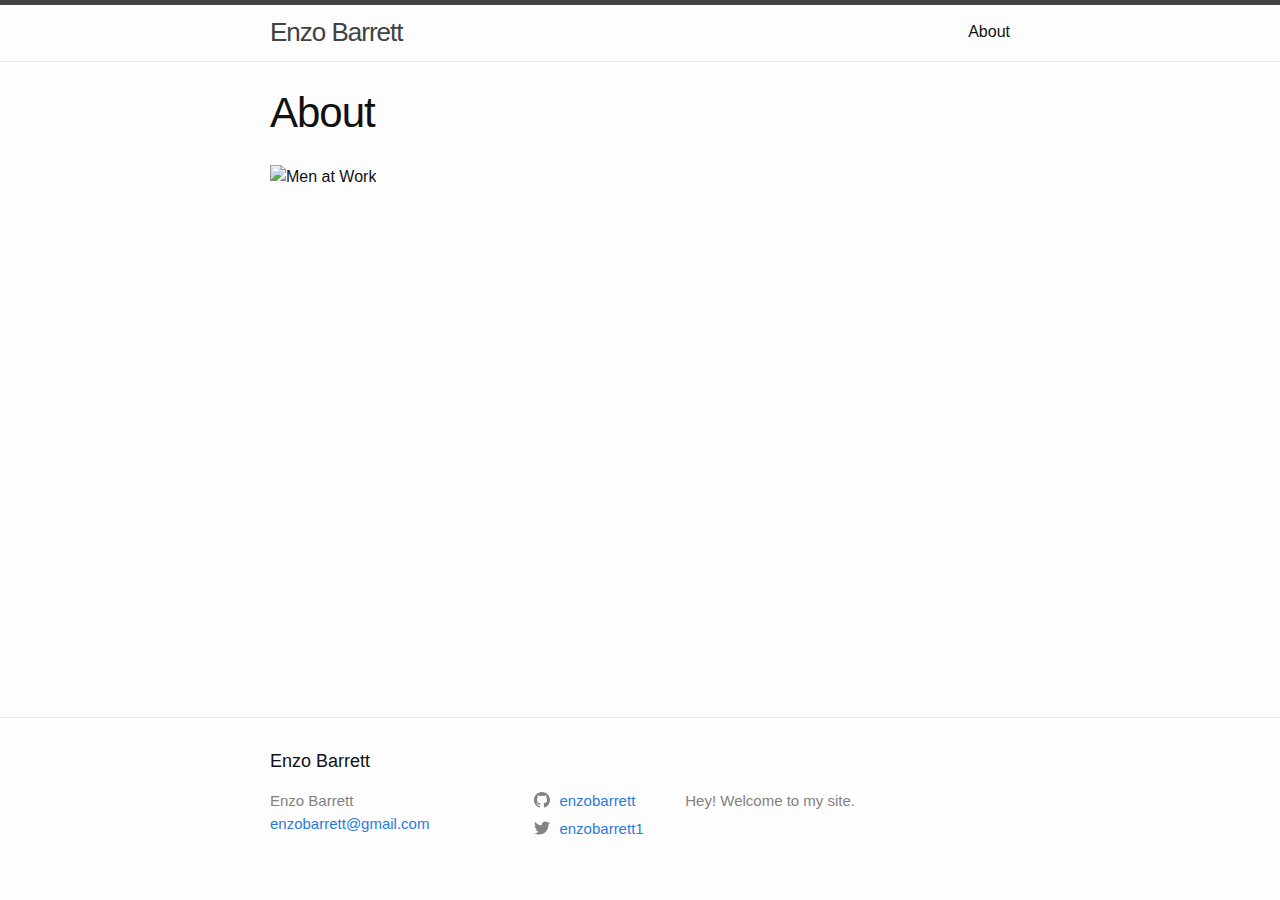
==== about/index.html @ 192c8393 "Add everything" ====
<!DOCTYPE html>
<html lang="en"><head>
    <meta charset="utf-8">
    <meta http-equiv="X-UA-Compatible" content="IE=edge">
    <meta name="viewport" content="width=device-width, initial-scale=1"><!-- Begin Jekyll SEO tag v2.6.0 -->
<title>About | Enzo Barrett</title>
<meta name="generator" content="Jekyll v3.8.5" />
<meta property="og:title" content="About" />
<meta property="og:locale" content="en_US" />
<meta name="description" content="Hey! Welcome to my site." />
<meta property="og:description" content="Hey! Welcome to my site." />
<link rel="canonical" href="http://localhost:4000/about/" />
<meta property="og:url" content="http://localhost:4000/about/" />
<meta property="og:site_name" content="Enzo Barrett" />
<script type="application/ld+json">
{"headline":"About","description":"Hey! Welcome to my site.","@type":"WebSite","name":"Enzo Barrett","url":"http://localhost:4000/about/","@context":"https://schema.org"}</script>
<!-- End Jekyll SEO tag -->
<link rel="stylesheet" href="/assets/main.css"><link type="application/atom+xml" rel="alternate" href="http://localhost:4000/feed.xml" title="Enzo Barrett" /><link rel="stylesheet" href="/assets/css/rainbow.min.css">
    <script src="/assets/js/highlight.min.js"></script>
    <script>hljs.initHighlightingOnLoad();</script>
</head>
<body><header class="site-header" role="banner">

  <div class="wrapper"><a class="site-title" rel="author" href="/">Enzo Barrett</a><nav class="site-nav">
        <input type="checkbox" id="nav-trigger" class="nav-trigger" />
        <label for="nav-trigger">
          <span class="menu-icon">
            <svg viewBox="0 0 18 15" width="18px" height="15px">
              <path d="M18,1.484c0,0.82-0.665,1.484-1.484,1.484H1.484C0.665,2.969,0,2.304,0,1.484l0,0C0,0.665,0.665,0,1.484,0 h15.032C17.335,0,18,0.665,18,1.484L18,1.484z M18,7.516C18,8.335,17.335,9,16.516,9H1.484C0.665,9,0,8.335,0,7.516l0,0 c0-0.82,0.665-1.484,1.484-1.484h15.032C17.335,6.031,18,6.696,18,7.516L18,7.516z M18,13.516C18,14.335,17.335,15,16.516,15H1.484 C0.665,15,0,14.335,0,13.516l0,0c0-0.82,0.665-1.483,1.484-1.483h15.032C17.335,12.031,18,12.695,18,13.516L18,13.516z"/>
            </svg>
          </span>
        </label>

        <div class="trigger"><a class="page-link" href="/about/">About</a></div>
      </nav></div>
</header>
<main class="page-content" aria-label="Content">
      <div class="wrapper">
        <article class="post">

  <header class="post-header">
    <h1 class="post-title">About</h1>
  </header>

  <div class="post-content">
    <p><img src="https://www.safetysupplywarehouse.com/v/vspfiles/photos/10734-2.jpg" alt="Men at Work" /></p>

  </div>

</article>

      </div>
    </main><footer class="site-footer h-card">
  <data class="u-url" href="/"></data>

  <div class="wrapper">

    <h2 class="footer-heading">Enzo Barrett</h2>

    <div class="footer-col-wrapper">
      <div class="footer-col footer-col-1">
        <ul class="contact-list">
          <li class="p-name">Enzo Barrett</li><li><a class="u-email" href="mailto:enzobarrett@gmail.com">enzobarrett@gmail.com</a></li></ul>
      </div>

      <div class="footer-col footer-col-2"><ul class="social-media-list"><li><a href="https://github.com/enzobarrett"><svg class="svg-icon"><use xlink:href="/assets/minima-social-icons.svg#github"></use></svg> <span class="username">enzobarrett</span></a></li><li><a href="https://www.twitter.com/enzobarrett1"><svg class="svg-icon"><use xlink:href="/assets/minima-social-icons.svg#twitter"></use></svg> <span class="username">enzobarrett1</span></a></li></ul>
</div>

      <div class="footer-col footer-col-3">
        <p>Hey! Welcome to my site.</p>
      </div>
    </div>

  </div>

</footer>
</body>

</html>
---- assets/main.css ----
@import url(override.css);
/**
 * Reset some basic elements
 */
body, h1, h2, h3, h4, h5, h6,
p, blockquote, pre, hr,
dl, dd, ol, ul, figure {
  margin: 0;
  padding: 0; }

/**
 * Basic styling
 */
body {
  font: 400 16px/1.5 -apple-system, BlinkMacSystemFont, "Segoe UI", Roboto, Helvetica, Arial, sans-serif, "Apple Color Emoji", "Segoe UI Emoji", "Segoe UI Symbol";
  color: #111;
  background-color: #fdfdfd;
  -webkit-text-size-adjust: 100%;
  -webkit-font-feature-settings: "kern" 1;
  -moz-font-feature-settings: "kern" 1;
  -o-font-feature-settings: "kern" 1;
  font-feature-settings: "kern" 1;
  font-kerning: normal;
  display: flex;
  min-height: 100vh;
  flex-direction: column; }

/**
 * Set `margin-bottom` to maintain vertical rhythm
 */
h1, h2, h3, h4, h5, h6,
p, blockquote, pre,
ul, ol, dl, figure,
.highlight {
  margin-bottom: 15px; }

/**
 * `main` element
 */
main {
  display: block;
  /* Default value of `display` of `main` element is 'inline' in IE 11. */ }

/**
 * Images
 */
img {
  max-width: 100%;
  vertical-align: middle; }

/**
 * Figures
 */
figure > img {
  display: block; }

figcaption {
  font-size: 14px; }

/**
 * Lists
 */
ul, ol {
  margin-left: 30px; }

li > ul,
li > ol {
  margin-bottom: 0; }

/**
 * Headings
 */
h1, h2, h3, h4, h5, h6 {
  font-weight: 400; }

/**
 * Links
 */
a {
  color: #2a7ae2;
  text-decoration: none; }
  a:visited {
    color: #1756a9; }
  a:hover {
    color: #111;
    text-decoration: underline; }
  .social-media-list a:hover {
    text-decoration: none; }
    .social-media-list a:hover .username {
      text-decoration: underline; }

/**
 * Blockquotes
 */
blockquote {
  color: #828282;
  border-left: 4px solid #e8e8e8;
  padding-left: 15px;
  font-size: 18px;
  letter-spacing: -1px;
  font-style: italic; }
  blockquote > :last-child {
    margin-bottom: 0; }

/**
 * Code formatting
 */
pre,
code {
  font-size: 15px;
  border: 1px solid #e8e8e8;
  border-radius: 3px;
  background-color: #eef; }

code {
  padding: 1px 5px; }

pre {
  padding: 8px 12px;
  overflow-x: auto; }
  pre > code {
    border: 0;
    padding-right: 0;
    padding-left: 0; }

/**
 * Wrapper
 */
.wrapper {
  max-width: -webkit-calc(800px - (30px * 2));
  max-width: calc(800px - (30px * 2));
  margin-right: auto;
  margin-left: auto;
  padding-right: 30px;
  padding-left: 30px; }
  @media screen and (max-width: 800px) {
    .wrapper {
      max-width: -webkit-calc(800px - (30px));
      max-width: calc(800px - (30px));
      padding-right: 15px;
      padding-left: 15px; } }

/**
 * Clearfix
 */
.wrapper:after, .footer-col-wrapper:after {
  content: "";
  display: table;
  clear: both; }

/**
 * Icons
 */
.svg-icon {
  width: 16px;
  height: 16px;
  display: inline-block;
  fill: #828282;
  padding-right: 5px;
  vertical-align: text-top; }

.social-media-list li + li {
  padding-top: 5px; }

/**
 * Tables
 */
table {
  margin-bottom: 30px;
  width: 100%;
  text-align: left;
  color: #3f3f3f;
  border-collapse: collapse;
  border: 1px solid #e8e8e8; }
  table tr:nth-child(even) {
    background-color: #f7f7f7; }
  table th, table td {
    padding: 10px 15px; }
  table th {
    background-color: #f0f0f0;
    border: 1px solid #dedede;
    border-bottom-color: #c9c9c9; }
  table td {
    border: 1px solid #e8e8e8; }

/**
 * Site header
 */
.site-header {
  border-top: 5px solid #424242;
  border-bottom: 1px solid #e8e8e8;
  min-height: 55.95px;
  position: relative; }

.site-title {
  font-size: 26px;
  font-weight: 300;
  line-height: 54px;
  letter-spacing: -1px;
  margin-bottom: 0;
  float: left; }
  .site-title, .site-title:visited {
    color: #424242; }

.site-nav {
  float: right;
  line-height: 54px; }
  .site-nav .nav-trigger {
    display: none; }
  .site-nav .menu-icon {
    display: none; }
  .site-nav .page-link {
    color: #111;
    line-height: 1.5; }
    .site-nav .page-link:not(:last-child) {
      margin-right: 20px; }
  @media screen and (max-width: 600px) {
    .site-nav {
      position: absolute;
      top: 9px;
      right: 15px;
      background-color: #fdfdfd;
      border: 1px solid #e8e8e8;
      border-radius: 5px;
      text-align: right; }
      .site-nav label[for="nav-trigger"] {
        display: block;
        float: right;
        width: 36px;
        height: 36px;
        z-index: 2;
        cursor: pointer; }
      .site-nav .menu-icon {
        display: block;
        float: right;
        width: 36px;
        height: 26px;
        line-height: 0;
        padding-top: 10px;
        text-align: center; }
        .site-nav .menu-icon > svg {
          fill: #424242; }
      .site-nav input ~ .trigger {
        clear: both;
        display: none; }
      .site-nav input:checked ~ .trigger {
        display: block;
        padding-bottom: 5px; }
      .site-nav .page-link {
        display: block;
        padding: 5px 10px;
        margin-left: 20px; }
        .site-nav .page-link:not(:last-child) {
          margin-right: 0; } }

/**
 * Site footer
 */
.site-footer {
  border-top: 1px solid #e8e8e8;
  padding: 30px 0; }

.footer-heading {
  font-size: 18px;
  margin-bottom: 15px; }

.contact-list,
.social-media-list {
  list-style: none;
  margin-left: 0; }

.footer-col-wrapper {
  font-size: 15px;
  color: #828282;
  margin-left: -15px; }

.footer-col {
  float: left;
  margin-bottom: 15px;
  padding-left: 15px; }

.footer-col-1 {
  width: -webkit-calc(35% - (30px / 2));
  width: calc(35% - (30px / 2)); }

.footer-col-2 {
  width: -webkit-calc(20% - (30px / 2));
  width: calc(20% - (30px / 2)); }

.footer-col-3 {
  width: -webkit-calc(45% - (30px / 2));
  width: calc(45% - (30px / 2)); }

@media screen and (max-width: 800px) {
  .footer-col-1,
  .footer-col-2 {
    width: -webkit-calc(50% - (30px / 2));
    width: calc(50% - (30px / 2)); }

  .footer-col-3 {
    width: -webkit-calc(100% - (30px / 2));
    width: calc(100% - (30px / 2)); } }
@media screen and (max-width: 600px) {
  .footer-col {
    float: none;
    width: -webkit-calc(100% - (30px / 2));
    width: calc(100% - (30px / 2)); } }
/**
 * Page content
 */
.page-content {
  padding: 30px 0;
  flex: 1; }

.page-heading {
  font-size: 32px; }

.post-list-heading {
  font-size: 28px; }

.post-list {
  margin-left: 0;
  list-style: none; }
  .post-list > li {
    margin-bottom: 30px; }

.post-meta {
  font-size: 14px;
  color: #828282; }

.post-link {
  display: block;
  font-size: 24px; }

/**
 * Posts
 */
.post-header {
  margin-bottom: 30px; }

.post-title {
  font-size: 42px;
  letter-spacing: -1px;
  line-height: 1; }
  @media screen and (max-width: 800px) {
    .post-title {
      font-size: 36px; } }

.post-content {
  margin-bottom: 30px; }
  .post-content h2 {
    font-size: 32px; }
    @media screen and (max-width: 800px) {
      .post-content h2 {
        font-size: 28px; } }
  .post-content h3 {
    font-size: 26px; }
    @media screen and (max-width: 800px) {
      .post-content h3 {
        font-size: 22px; } }
  .post-content h4 {
    font-size: 20px; }
    @media screen and (max-width: 800px) {
      .post-content h4 {
        font-size: 18px; } }

/**
 * Syntax highlighting styles
 */
.highlight {
  background: #fff; }
  .highlighter-rouge .highlight {
    background: #eef; }
  .highlight .c {
    color: #998;
    font-style: italic; }
  .highlight .err {
    color: #a61717;
    background-color: #e3d2d2; }
  .highlight .k {
    font-weight: bold; }
  .highlight .o {
    font-weight: bold; }
  .highlight .cm {
    color: #998;
    font-style: italic; }
  .highlight .cp {
    color: #999;
    font-weight: bold; }
  .highlight .c1 {
    color: #998;
    font-style: italic; }
  .highlight .cs {
    color: #999;
    font-weight: bold;
    font-style: italic; }
  .highlight .gd {
    color: #000;
    background-color: #fdd; }
  .highlight .gd .x {
    color: #000;
    background-color: #faa; }
  .highlight .ge {
    font-style: italic; }
  .highlight .gr {
    color: #a00; }
  .highlight .gh {
    color: #999; }
  .highlight .gi {
    color: #000;
    background-color: #dfd; }
  .highlight .gi .x {
    color: #000;
    background-color: #afa; }
  .highlight .go {
    color: #888; }
  .highlight .gp {
    color: #555; }
  .highlight .gs {
    font-weight: bold; }
  .highlight .gu {
    color: #aaa; }
  .highlight .gt {
    color: #a00; }
  .highlight .kc {
    font-weight: bold; }
  .highlight .kd {
    font-weight: bold; }
  .highlight .kp {
    font-weight: bold; }
  .highlight .kr {
    font-weight: bold; }
  .highlight .kt {
    color: #458;
    font-weight: bold; }
  .highlight .m {
    color: #099; }
  .highlight .s {
    color: #d14; }
  .highlight .na {
    color: #008080; }
  .highlight .nb {
    color: #0086B3; }
  .highlight .nc {
    color: #458;
    font-weight: bold; }
  .highlight .no {
    color: #008080; }
  .highlight .ni {
    color: #800080; }
  .highlight .ne {
    color: #900;
    font-weight: bold; }
  .highlight .nf {
    color: #900;
    font-weight: bold; }
  .highlight .nn {
    color: #555; }
  .highlight .nt {
    color: #000080; }
  .highlight .nv {
    color: #008080; }
  .highlight .ow {
    font-weight: bold; }
  .highlight .w {
    color: #bbb; }
  .highlight .mf {
    color: #099; }
  .highlight .mh {
    color: #099; }
  .highlight .mi {
    color: #099; }
  .highlight .mo {
    color: #099; }
  .highlight .sb {
    color: #d14; }
  .highlight .sc {
    color: #d14; }
  .highlight .sd {
    color: #d14; }
  .highlight .s2 {
    color: #d14; }
  .highlight .se {
    color: #d14; }
  .highlight .sh {
    color: #d14; }
  .highlight .si {
    color: #d14; }
  .highlight .sx {
    color: #d14; }
  .highlight .sr {
    color: #009926; }
  .highlight .s1 {
    color: #d14; }
  .highlight .ss {
    color: #990073; }
  .highlight .bp {
    color: #999; }
  .highlight .vc {
    color: #008080; }
  .highlight .vg {
    color: #008080; }
  .highlight .vi {
    color: #008080; }
  .highlight .il {
    color: #099; }
---- assets/css/rainbow.min.css ----
/*

Style with support for rainbow parens

*/

.hljs {
  display: block;
  overflow-x: auto;
  padding: 0.5em;
  background: #474949;
  color: #d1d9e1;
}


.hljs-comment,
.hljs-quote {
  color: #969896;
  font-style: italic;
}

.hljs-keyword,
.hljs-selector-tag,
.hljs-literal,
.hljs-type,
.hljs-addition {
  color: #cc99cc;
}

.hljs-number,
.hljs-selector-attr,
.hljs-selector-pseudo {
  color: #f99157;
}

.hljs-string,
.hljs-doctag,
.hljs-regexp {
  color: #8abeb7;
}

.hljs-title,
.hljs-name,
.hljs-section,
.hljs-built_in {
  color: #b5bd68;
}

.hljs-variable,
.hljs-template-variable,
.hljs-selector-id,
.hljs-class .hljs-title {
   color: #ffcc66;
}

.hljs-section,
.hljs-name,
.hljs-strong {
  font-weight: bold;
}

.hljs-symbol,
.hljs-bullet,
.hljs-subst,
.hljs-meta,
.hljs-link {
  color: #f99157;
}

.hljs-deletion {
  color: #dc322f;
}

.hljs-formula {
  background: #eee8d5;
}

.hljs-attr,
.hljs-attribute {
  color: #81a2be;
}

.hljs-emphasis {
  font-style: italic;
}
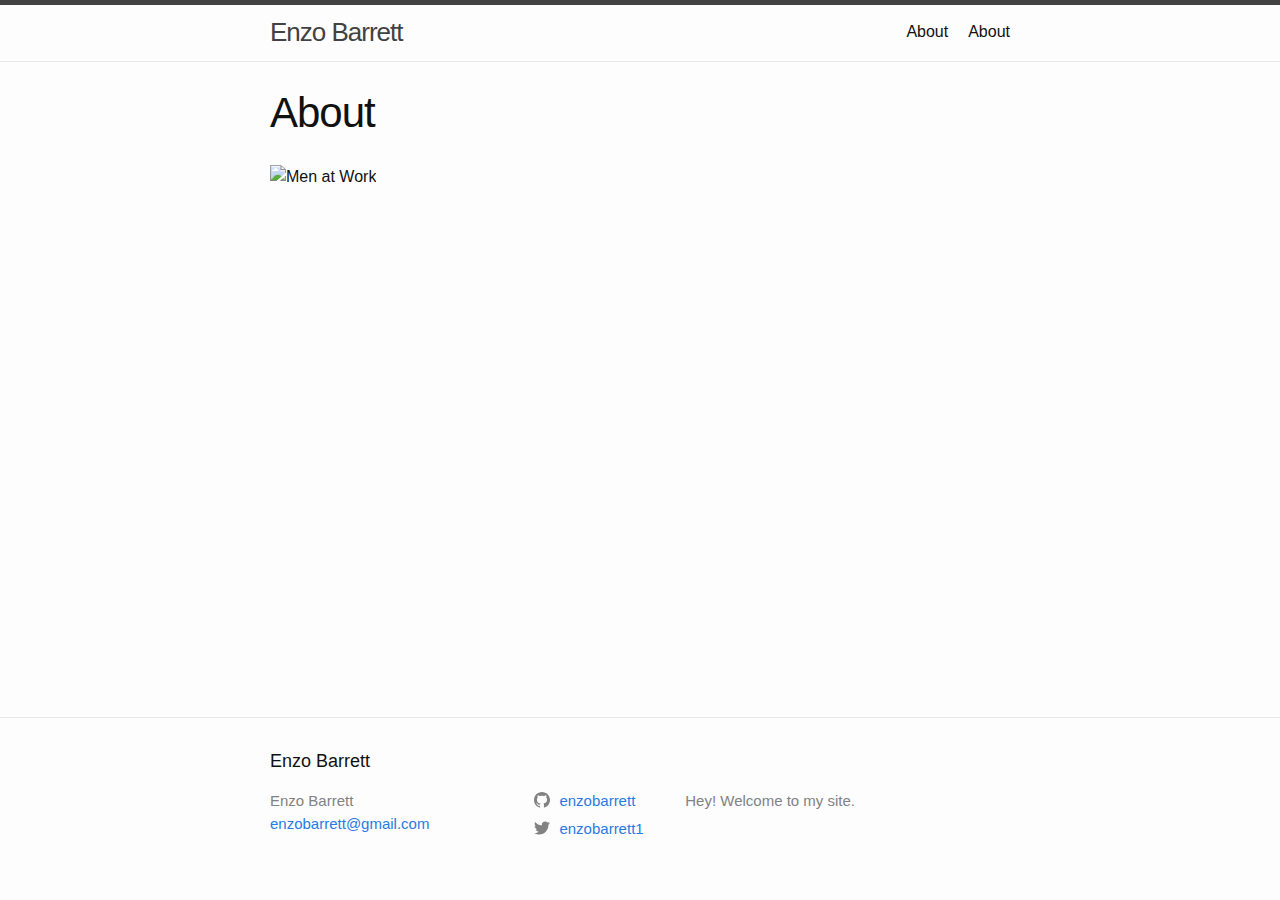
==== commit 27f9628c: "add website changes" ====
--- a/about/index.html
+++ b/about/index.html
@@ -1,21 +1,23 @@
 <!DOCTYPE html>
 <html lang="en"><head>
+    <!-- _includes/base.html -->
+    
     <meta charset="utf-8">
     <meta http-equiv="X-UA-Compatible" content="IE=edge">
-    <meta name="viewport" content="width=device-width, initial-scale=1"><!-- Begin Jekyll SEO tag v2.6.0 -->
+    <meta name="viewport" content="width=device-width, initial-scale=1"><!-- Begin Jekyll SEO tag v2.6.1 -->
 <title>About | Enzo Barrett</title>
-<meta name="generator" content="Jekyll v3.8.5" />
+<meta name="generator" content="Jekyll v4.0.0" />
 <meta property="og:title" content="About" />
 <meta property="og:locale" content="en_US" />
 <meta name="description" content="Hey! Welcome to my site." />
 <meta property="og:description" content="Hey! Welcome to my site." />
-<link rel="canonical" href="http://localhost:4000/about/" />
-<meta property="og:url" content="http://localhost:4000/about/" />
+<link rel="canonical" href="/about/" />
+<meta property="og:url" content="/about/" />
 <meta property="og:site_name" content="Enzo Barrett" />
 <script type="application/ld+json">
-{"headline":"About","description":"Hey! Welcome to my site.","@type":"WebSite","name":"Enzo Barrett","url":"http://localhost:4000/about/","@context":"https://schema.org"}</script>
+{"headline":"About","description":"Hey! Welcome to my site.","@type":"WebSite","name":"Enzo Barrett","url":"/about/","@context":"https://schema.org"}</script>
 <!-- End Jekyll SEO tag -->
-<link rel="stylesheet" href="/assets/main.css"><link type="application/atom+xml" rel="alternate" href="http://localhost:4000/feed.xml" title="Enzo Barrett" /><link rel="stylesheet" href="/assets/css/rainbow.min.css">
+<link rel="stylesheet" href="/assets/main.css"><link type="application/atom+xml" rel="alternate" href="/feed.xml" title="Enzo Barrett" /><link rel="stylesheet" href= "/assets/css/rainbow.min.css">
     <script src="/assets/js/highlight.min.js"></script>
     <script>hljs.initHighlightingOnLoad();</script>
 </head>
@@ -31,7 +33,7 @@
           </span>
         </label>
 
-        <div class="trigger"><a class="page-link" href="/about/">About</a></div>
+        <div class="trigger"><a class="page-link" href="/about/">About</a><a class="page-link" href="/about/">About</a></div>
       </nav></div>
 </header>
 <main class="page-content" aria-label="Content">
--- a/assets/main.css
+++ b/assets/main.css
@@ -1,506 +1,286 @@
 @import url(override.css);
-/**
- * Reset some basic elements
- */
-body, h1, h2, h3, h4, h5, h6,
-p, blockquote, pre, hr,
-dl, dd, ol, ul, figure {
-  margin: 0;
-  padding: 0; }
-
-/**
- * Basic styling
- */
-body {
-  font: 400 16px/1.5 -apple-system, BlinkMacSystemFont, "Segoe UI", Roboto, Helvetica, Arial, sans-serif, "Apple Color Emoji", "Segoe UI Emoji", "Segoe UI Symbol";
-  color: #111;
-  background-color: #fdfdfd;
-  -webkit-text-size-adjust: 100%;
-  -webkit-font-feature-settings: "kern" 1;
-  -moz-font-feature-settings: "kern" 1;
-  -o-font-feature-settings: "kern" 1;
-  font-feature-settings: "kern" 1;
-  font-kerning: normal;
-  display: flex;
-  min-height: 100vh;
-  flex-direction: column; }
-
-/**
- * Set `margin-bottom` to maintain vertical rhythm
- */
-h1, h2, h3, h4, h5, h6,
-p, blockquote, pre,
-ul, ol, dl, figure,
-.highlight {
-  margin-bottom: 15px; }
-
-/**
- * `main` element
- */
-main {
-  display: block;
-  /* Default value of `display` of `main` element is 'inline' in IE 11. */ }
-
-/**
- * Images
- */
-img {
-  max-width: 100%;
-  vertical-align: middle; }
-
-/**
- * Figures
- */
-figure > img {
-  display: block; }
-
-figcaption {
-  font-size: 14px; }
-
-/**
- * Lists
- */
-ul, ol {
-  margin-left: 30px; }
-
-li > ul,
-li > ol {
-  margin-bottom: 0; }
-
-/**
- * Headings
- */
-h1, h2, h3, h4, h5, h6 {
-  font-weight: 400; }
-
-/**
- * Links
- */
-a {
-  color: #2a7ae2;
-  text-decoration: none; }
-  a:visited {
-    color: #1756a9; }
-  a:hover {
-    color: #111;
-    text-decoration: underline; }
-  .social-media-list a:hover {
-    text-decoration: none; }
-    .social-media-list a:hover .username {
-      text-decoration: underline; }
-
-/**
- * Blockquotes
- */
-blockquote {
-  color: #828282;
-  border-left: 4px solid #e8e8e8;
-  padding-left: 15px;
-  font-size: 18px;
-  letter-spacing: -1px;
-  font-style: italic; }
-  blockquote > :last-child {
-    margin-bottom: 0; }
-
-/**
- * Code formatting
- */
-pre,
-code {
-  font-size: 15px;
-  border: 1px solid #e8e8e8;
-  border-radius: 3px;
-  background-color: #eef; }
-
-code {
-  padding: 1px 5px; }
-
-pre {
-  padding: 8px 12px;
-  overflow-x: auto; }
-  pre > code {
-    border: 0;
-    padding-right: 0;
-    padding-left: 0; }
-
-/**
- * Wrapper
- */
-.wrapper {
-  max-width: -webkit-calc(800px - (30px * 2));
-  max-width: calc(800px - (30px * 2));
-  margin-right: auto;
-  margin-left: auto;
-  padding-right: 30px;
-  padding-left: 30px; }
-  @media screen and (max-width: 800px) {
-    .wrapper {
-      max-width: -webkit-calc(800px - (30px));
-      max-width: calc(800px - (30px));
-      padding-right: 15px;
-      padding-left: 15px; } }
-
-/**
- * Clearfix
- */
-.wrapper:after, .footer-col-wrapper:after {
-  content: "";
-  display: table;
-  clear: both; }
-
-/**
- * Icons
- */
-.svg-icon {
-  width: 16px;
-  height: 16px;
-  display: inline-block;
-  fill: #828282;
-  padding-right: 5px;
-  vertical-align: text-top; }
-
-.social-media-list li + li {
-  padding-top: 5px; }
-
-/**
- * Tables
- */
-table {
-  margin-bottom: 30px;
-  width: 100%;
-  text-align: left;
-  color: #3f3f3f;
-  border-collapse: collapse;
-  border: 1px solid #e8e8e8; }
-  table tr:nth-child(even) {
-    background-color: #f7f7f7; }
-  table th, table td {
-    padding: 10px 15px; }
-  table th {
-    background-color: #f0f0f0;
-    border: 1px solid #dedede;
-    border-bottom-color: #c9c9c9; }
-  table td {
-    border: 1px solid #e8e8e8; }
-
-/**
- * Site header
- */
-.site-header {
-  border-top: 5px solid #424242;
-  border-bottom: 1px solid #e8e8e8;
-  min-height: 55.95px;
-  position: relative; }
-
-.site-title {
-  font-size: 26px;
-  font-weight: 300;
-  line-height: 54px;
-  letter-spacing: -1px;
-  margin-bottom: 0;
-  float: left; }
-  .site-title, .site-title:visited {
-    color: #424242; }
-
-.site-nav {
-  float: right;
-  line-height: 54px; }
-  .site-nav .nav-trigger {
-    display: none; }
-  .site-nav .menu-icon {
-    display: none; }
-  .site-nav .page-link {
-    color: #111;
-    line-height: 1.5; }
-    .site-nav .page-link:not(:last-child) {
-      margin-right: 20px; }
-  @media screen and (max-width: 600px) {
-    .site-nav {
-      position: absolute;
-      top: 9px;
-      right: 15px;
-      background-color: #fdfdfd;
-      border: 1px solid #e8e8e8;
-      border-radius: 5px;
-      text-align: right; }
-      .site-nav label[for="nav-trigger"] {
-        display: block;
-        float: right;
-        width: 36px;
-        height: 36px;
-        z-index: 2;
-        cursor: pointer; }
-      .site-nav .menu-icon {
-        display: block;
-        float: right;
-        width: 36px;
-        height: 26px;
-        line-height: 0;
-        padding-top: 10px;
-        text-align: center; }
-        .site-nav .menu-icon > svg {
-          fill: #424242; }
-      .site-nav input ~ .trigger {
-        clear: both;
-        display: none; }
-      .site-nav input:checked ~ .trigger {
-        display: block;
-        padding-bottom: 5px; }
-      .site-nav .page-link {
-        display: block;
-        padding: 5px 10px;
-        margin-left: 20px; }
-        .site-nav .page-link:not(:last-child) {
-          margin-right: 0; } }
-
-/**
- * Site footer
- */
-.site-footer {
-  border-top: 1px solid #e8e8e8;
-  padding: 30px 0; }
-
-.footer-heading {
-  font-size: 18px;
-  margin-bottom: 15px; }
-
-.contact-list,
-.social-media-list {
-  list-style: none;
-  margin-left: 0; }
-
-.footer-col-wrapper {
-  font-size: 15px;
-  color: #828282;
-  margin-left: -15px; }
-
-.footer-col {
-  float: left;
-  margin-bottom: 15px;
-  padding-left: 15px; }
-
-.footer-col-1 {
-  width: -webkit-calc(35% - (30px / 2));
-  width: calc(35% - (30px / 2)); }
-
-.footer-col-2 {
-  width: -webkit-calc(20% - (30px / 2));
-  width: calc(20% - (30px / 2)); }
-
-.footer-col-3 {
-  width: -webkit-calc(45% - (30px / 2));
-  width: calc(45% - (30px / 2)); }
-
-@media screen and (max-width: 800px) {
-  .footer-col-1,
-  .footer-col-2 {
-    width: -webkit-calc(50% - (30px / 2));
-    width: calc(50% - (30px / 2)); }
-
-  .footer-col-3 {
-    width: -webkit-calc(100% - (30px / 2));
-    width: calc(100% - (30px / 2)); } }
-@media screen and (max-width: 600px) {
-  .footer-col {
-    float: none;
-    width: -webkit-calc(100% - (30px / 2));
-    width: calc(100% - (30px / 2)); } }
-/**
- * Page content
- */
-.page-content {
-  padding: 30px 0;
-  flex: 1; }
-
-.page-heading {
-  font-size: 32px; }
-
-.post-list-heading {
-  font-size: 28px; }
-
-.post-list {
-  margin-left: 0;
-  list-style: none; }
-  .post-list > li {
-    margin-bottom: 30px; }
-
-.post-meta {
-  font-size: 14px;
-  color: #828282; }
-
-.post-link {
-  display: block;
-  font-size: 24px; }
-
-/**
- * Posts
- */
-.post-header {
-  margin-bottom: 30px; }
-
-.post-title {
-  font-size: 42px;
-  letter-spacing: -1px;
-  line-height: 1; }
-  @media screen and (max-width: 800px) {
-    .post-title {
-      font-size: 36px; } }
-
-.post-content {
-  margin-bottom: 30px; }
-  .post-content h2 {
-    font-size: 32px; }
-    @media screen and (max-width: 800px) {
-      .post-content h2 {
-        font-size: 28px; } }
-  .post-content h3 {
-    font-size: 26px; }
-    @media screen and (max-width: 800px) {
-      .post-content h3 {
-        font-size: 22px; } }
-  .post-content h4 {
-    font-size: 20px; }
-    @media screen and (max-width: 800px) {
-      .post-content h4 {
-        font-size: 18px; } }
-
-/**
- * Syntax highlighting styles
- */
-.highlight {
-  background: #fff; }
-  .highlighter-rouge .highlight {
-    background: #eef; }
-  .highlight .c {
-    color: #998;
-    font-style: italic; }
-  .highlight .err {
-    color: #a61717;
-    background-color: #e3d2d2; }
-  .highlight .k {
-    font-weight: bold; }
-  .highlight .o {
-    font-weight: bold; }
-  .highlight .cm {
-    color: #998;
-    font-style: italic; }
-  .highlight .cp {
-    color: #999;
-    font-weight: bold; }
-  .highlight .c1 {
-    color: #998;
-    font-style: italic; }
-  .highlight .cs {
-    color: #999;
-    font-weight: bold;
-    font-style: italic; }
-  .highlight .gd {
-    color: #000;
-    background-color: #fdd; }
-  .highlight .gd .x {
-    color: #000;
-    background-color: #faa; }
-  .highlight .ge {
-    font-style: italic; }
-  .highlight .gr {
-    color: #a00; }
-  .highlight .gh {
-    color: #999; }
-  .highlight .gi {
-    color: #000;
-    background-color: #dfd; }
-  .highlight .gi .x {
-    color: #000;
-    background-color: #afa; }
-  .highlight .go {
-    color: #888; }
-  .highlight .gp {
-    color: #555; }
-  .highlight .gs {
-    font-weight: bold; }
-  .highlight .gu {
-    color: #aaa; }
-  .highlight .gt {
-    color: #a00; }
-  .highlight .kc {
-    font-weight: bold; }
-  .highlight .kd {
-    font-weight: bold; }
-  .highlight .kp {
-    font-weight: bold; }
-  .highlight .kr {
-    font-weight: bold; }
-  .highlight .kt {
-    color: #458;
-    font-weight: bold; }
-  .highlight .m {
-    color: #099; }
-  .highlight .s {
-    color: #d14; }
-  .highlight .na {
-    color: #008080; }
-  .highlight .nb {
-    color: #0086B3; }
-  .highlight .nc {
-    color: #458;
-    font-weight: bold; }
-  .highlight .no {
-    color: #008080; }
-  .highlight .ni {
-    color: #800080; }
-  .highlight .ne {
-    color: #900;
-    font-weight: bold; }
-  .highlight .nf {
-    color: #900;
-    font-weight: bold; }
-  .highlight .nn {
-    color: #555; }
-  .highlight .nt {
-    color: #000080; }
-  .highlight .nv {
-    color: #008080; }
-  .highlight .ow {
-    font-weight: bold; }
-  .highlight .w {
-    color: #bbb; }
-  .highlight .mf {
-    color: #099; }
-  .highlight .mh {
-    color: #099; }
-  .highlight .mi {
-    color: #099; }
-  .highlight .mo {
-    color: #099; }
-  .highlight .sb {
-    color: #d14; }
-  .highlight .sc {
-    color: #d14; }
-  .highlight .sd {
-    color: #d14; }
-  .highlight .s2 {
-    color: #d14; }
-  .highlight .se {
-    color: #d14; }
-  .highlight .sh {
-    color: #d14; }
-  .highlight .si {
-    color: #d14; }
-  .highlight .sx {
-    color: #d14; }
-  .highlight .sr {
-    color: #009926; }
-  .highlight .s1 {
-    color: #d14; }
-  .highlight .ss {
-    color: #990073; }
-  .highlight .bp {
-    color: #999; }
-  .highlight .vc {
-    color: #008080; }
-  .highlight .vg {
-    color: #008080; }
-  .highlight .vi {
-    color: #008080; }
-  .highlight .il {
-    color: #099; }
+/** Reset some basic elements */
+body, h1, h2, h3, h4, h5, h6, p, blockquote, pre, hr, dl, dd, ol, ul, figure { margin: 0; padding: 0; }
+
+/** Basic styling */
+body { font: 400 16px/1.5 -apple-system, BlinkMacSystemFont, "Segoe UI", Roboto, Helvetica, Arial, sans-serif, "Apple Color Emoji", "Segoe UI Emoji", "Segoe UI Symbol"; color: #111; background-color: #fdfdfd; -webkit-text-size-adjust: 100%; -webkit-font-feature-settings: "kern" 1; -moz-font-feature-settings: "kern" 1; -o-font-feature-settings: "kern" 1; font-feature-settings: "kern" 1; font-kerning: normal; display: flex; min-height: 100vh; flex-direction: column; }
+
+/** Set `margin-bottom` to maintain vertical rhythm */
+h1, h2, h3, h4, h5, h6, p, blockquote, pre, ul, ol, dl, figure, .highlight { margin-bottom: 15px; }
+
+/** `main` element */
+main { display: block; /* Default value of `display` of `main` element is 'inline' in IE 11. */ }
+
+/** Images */
+img { max-width: 100%; vertical-align: middle; }
+
+/** Figures */
+figure > img { display: block; }
+
+figcaption { font-size: 14px; }
+
+/** Lists */
+ul, ol { margin-left: 30px; }
+
+li > ul, li > ol { margin-bottom: 0; }
+
+/** Headings */
+h1, h2, h3, h4, h5, h6 { font-weight: 400; }
+
+/** Links */
+a { color: #2a7ae2; text-decoration: none; }
+
+a:visited { color: #1756a9; }
+
+a:hover { color: #111; text-decoration: underline; }
+
+.social-media-list a:hover { text-decoration: none; }
+
+.social-media-list a:hover .username { text-decoration: underline; }
+
+/** Blockquotes */
+blockquote { color: #828282; border-left: 4px solid #e8e8e8; padding-left: 15px; font-size: 18px; letter-spacing: -1px; font-style: italic; }
+
+blockquote > :last-child { margin-bottom: 0; }
+
+/** Code formatting */
+pre, code { font-size: 15px; border: 1px solid #e8e8e8; border-radius: 3px; background-color: #eef; }
+
+code { padding: 1px 5px; }
+
+pre { padding: 8px 12px; overflow-x: auto; }
+
+pre > code { border: 0; padding-right: 0; padding-left: 0; }
+
+/** Wrapper */
+.wrapper { max-width: -webkit-calc(800px - (30px * 2)); max-width: calc(800px - (30px * 2)); margin-right: auto; margin-left: auto; padding-right: 30px; padding-left: 30px; }
+
+@media screen and (max-width: 800px) { .wrapper { max-width: -webkit-calc(800px - (30px)); max-width: calc(800px - (30px)); padding-right: 15px; padding-left: 15px; } }
+
+/** Clearfix */
+.wrapper:after, .footer-col-wrapper:after { content: ""; display: table; clear: both; }
+
+/** Icons */
+.svg-icon { width: 16px; height: 16px; display: inline-block; fill: #828282; padding-right: 5px; vertical-align: text-top; }
+
+.social-media-list li + li { padding-top: 5px; }
+
+/** Tables */
+table { margin-bottom: 30px; width: 100%; text-align: left; color: #3f3f3f; border-collapse: collapse; border: 1px solid #e8e8e8; }
+
+table tr:nth-child(even) { background-color: #f7f7f7; }
+
+table th, table td { padding: 10px 15px; }
+
+table th { background-color: #f0f0f0; border: 1px solid #dedede; border-bottom-color: #c9c9c9; }
+
+table td { border: 1px solid #e8e8e8; }
+
+/** Site header */
+.site-header { border-top: 5px solid #424242; border-bottom: 1px solid #e8e8e8; min-height: 55.95px; position: relative; }
+
+.site-title { font-size: 26px; font-weight: 300; line-height: 54px; letter-spacing: -1px; margin-bottom: 0; float: left; }
+
+.site-title, .site-title:visited { color: #424242; }
+
+.site-nav { float: right; line-height: 54px; }
+
+.site-nav .nav-trigger { display: none; }
+
+.site-nav .menu-icon { display: none; }
+
+.site-nav .page-link { color: #111; line-height: 1.5; }
+
+.site-nav .page-link:not(:last-child) { margin-right: 20px; }
+
+@media screen and (max-width: 600px) { .site-nav { position: absolute; top: 9px; right: 15px; background-color: #fdfdfd; border: 1px solid #e8e8e8; border-radius: 5px; text-align: right; }
+  .site-nav label[for="nav-trigger"] { display: block; float: right; width: 36px; height: 36px; z-index: 2; cursor: pointer; }
+  .site-nav .menu-icon { display: block; float: right; width: 36px; height: 26px; line-height: 0; padding-top: 10px; text-align: center; }
+  .site-nav .menu-icon > svg { fill: #424242; }
+  .site-nav input ~ .trigger { clear: both; display: none; }
+  .site-nav input:checked ~ .trigger { display: block; padding-bottom: 5px; }
+  .site-nav .page-link { display: block; padding: 5px 10px; margin-left: 20px; }
+  .site-nav .page-link:not(:last-child) { margin-right: 0; } }
+
+/** Site footer */
+.site-footer { border-top: 1px solid #e8e8e8; padding: 30px 0; }
+
+.footer-heading { font-size: 18px; margin-bottom: 15px; }
+
+.contact-list, .social-media-list { list-style: none; margin-left: 0; }
+
+.footer-col-wrapper { font-size: 15px; color: #828282; margin-left: -15px; }
+
+.footer-col { float: left; margin-bottom: 15px; padding-left: 15px; }
+
+.footer-col-1 { width: -webkit-calc(35% - (30px / 2)); width: calc(35% - (30px / 2)); }
+
+.footer-col-2 { width: -webkit-calc(20% - (30px / 2)); width: calc(20% - (30px / 2)); }
+
+.footer-col-3 { width: -webkit-calc(45% - (30px / 2)); width: calc(45% - (30px / 2)); }
+
+@media screen and (max-width: 800px) { .footer-col-1, .footer-col-2 { width: -webkit-calc(50% - (30px / 2)); width: calc(50% - (30px / 2)); }
+  .footer-col-3 { width: -webkit-calc(100% - (30px / 2)); width: calc(100% - (30px / 2)); } }
+
+@media screen and (max-width: 600px) { .footer-col { float: none; width: -webkit-calc(100% - (30px / 2)); width: calc(100% - (30px / 2)); } }
+
+/** Page content */
+.page-content { padding: 30px 0; flex: 1; }
+
+.page-heading { font-size: 32px; }
+
+.post-list-heading { font-size: 28px; }
+
+.post-list { margin-left: 0; list-style: none; }
+
+.post-list > li { margin-bottom: 30px; }
+
+.post-meta { font-size: 14px; color: #828282; }
+
+.post-link { display: block; font-size: 24px; }
+
+/** Posts */
+.post-header { margin-bottom: 30px; }
+
+.post-title { font-size: 42px; letter-spacing: -1px; line-height: 1; }
+
+@media screen and (max-width: 800px) { .post-title { font-size: 36px; } }
+
+.post-content { margin-bottom: 30px; }
+
+.post-content h2 { font-size: 32px; }
+
+@media screen and (max-width: 800px) { .post-content h2 { font-size: 28px; } }
+
+.post-content h3 { font-size: 26px; }
+
+@media screen and (max-width: 800px) { .post-content h3 { font-size: 22px; } }
+
+.post-content h4 { font-size: 20px; }
+
+@media screen and (max-width: 800px) { .post-content h4 { font-size: 18px; } }
+
+/** Syntax highlighting styles */
+.highlight { background: #fff; }
+
+.highlighter-rouge .highlight { background: #eef; }
+
+.highlight .c { color: #998; font-style: italic; }
+
+.highlight .err { color: #a61717; background-color: #e3d2d2; }
+
+.highlight .k { font-weight: bold; }
+
+.highlight .o { font-weight: bold; }
+
+.highlight .cm { color: #998; font-style: italic; }
+
+.highlight .cp { color: #999; font-weight: bold; }
+
+.highlight .c1 { color: #998; font-style: italic; }
+
+.highlight .cs { color: #999; font-weight: bold; font-style: italic; }
+
+.highlight .gd { color: #000; background-color: #fdd; }
+
+.highlight .gd .x { color: #000; background-color: #faa; }
+
+.highlight .ge { font-style: italic; }
+
+.highlight .gr { color: #a00; }
+
+.highlight .gh { color: #999; }
+
+.highlight .gi { color: #000; background-color: #dfd; }
+
+.highlight .gi .x { color: #000; background-color: #afa; }
+
+.highlight .go { color: #888; }
+
+.highlight .gp { color: #555; }
+
+.highlight .gs { font-weight: bold; }
+
+.highlight .gu { color: #aaa; }
+
+.highlight .gt { color: #a00; }
+
+.highlight .kc { font-weight: bold; }
+
+.highlight .kd { font-weight: bold; }
+
+.highlight .kp { font-weight: bold; }
+
+.highlight .kr { font-weight: bold; }
+
+.highlight .kt { color: #458; font-weight: bold; }
+
+.highlight .m { color: #099; }
+
+.highlight .s { color: #d14; }
+
+.highlight .na { color: #008080; }
+
+.highlight .nb { color: #0086B3; }
+
+.highlight .nc { color: #458; font-weight: bold; }
+
+.highlight .no { color: #008080; }
+
+.highlight .ni { color: #800080; }
+
+.highlight .ne { color: #900; font-weight: bold; }
+
+.highlight .nf { color: #900; font-weight: bold; }
+
+.highlight .nn { color: #555; }
+
+.highlight .nt { color: #000080; }
+
+.highlight .nv { color: #008080; }
+
+.highlight .ow { font-weight: bold; }
+
+.highlight .w { color: #bbb; }
+
+.highlight .mf { color: #099; }
+
+.highlight .mh { color: #099; }
+
+.highlight .mi { color: #099; }
+
+.highlight .mo { color: #099; }
+
+.highlight .sb { color: #d14; }
+
+.highlight .sc { color: #d14; }
+
+.highlight .sd { color: #d14; }
+
+.highlight .s2 { color: #d14; }
+
+.highlight .se { color: #d14; }
+
+.highlight .sh { color: #d14; }
+
+.highlight .si { color: #d14; }
+
+.highlight .sx { color: #d14; }
+
+.highlight .sr { color: #009926; }
+
+.highlight .s1 { color: #d14; }
+
+.highlight .ss { color: #990073; }
+
+.highlight .bp { color: #999; }
+
+.highlight .vc { color: #008080; }
+
+.highlight .vg { color: #008080; }
+
+.highlight .vi { color: #008080; }
+
+.highlight .il { color: #099; }
+
+/*# sourceMappingURL=main.css.map */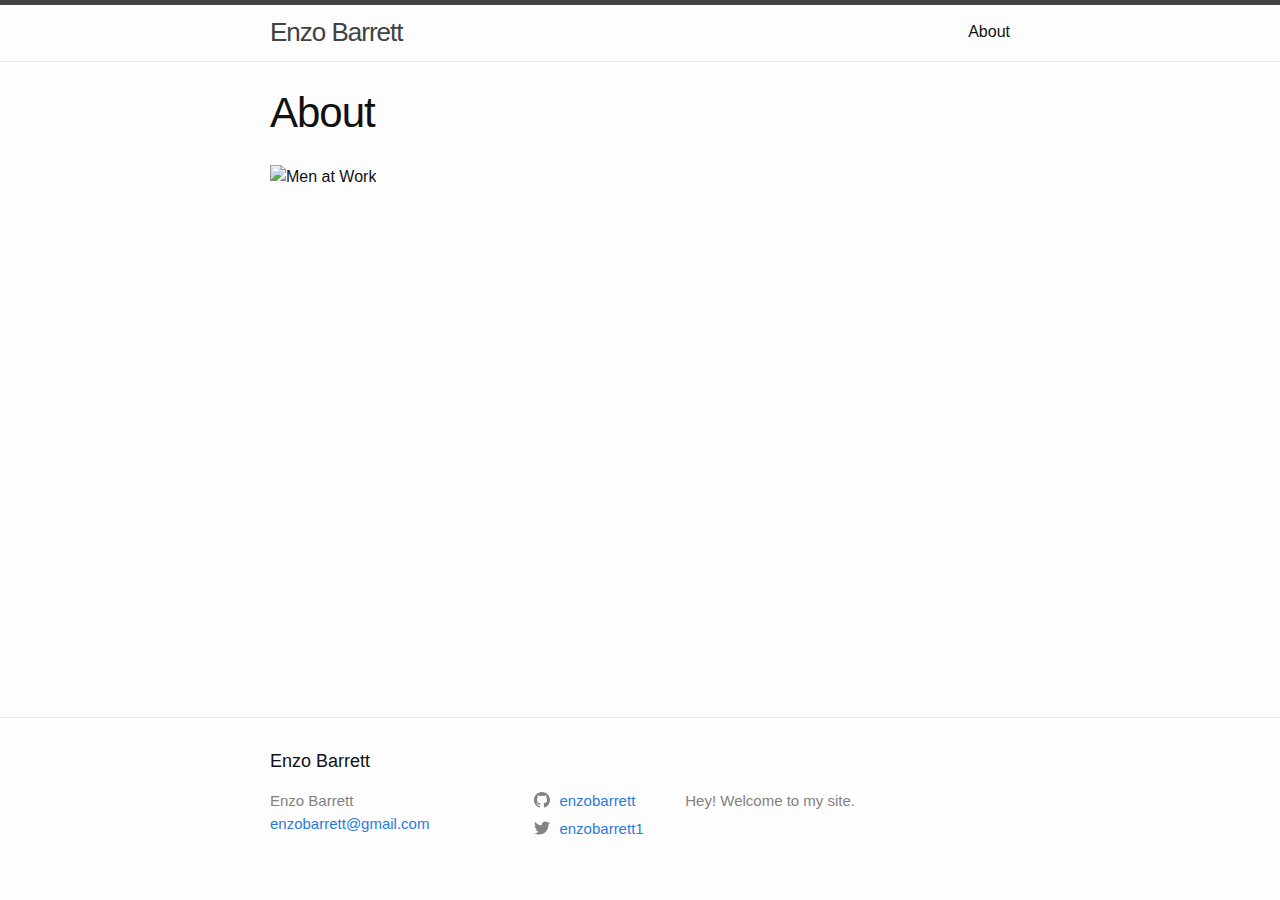
==== commit da4e51d2: "fix duplicate links" ====
--- a/about/index.html
+++ b/about/index.html
@@ -33,7 +33,7 @@
           </span>
         </label>
 
-        <div class="trigger"><a class="page-link" href="/about/">About</a><a class="page-link" href="/about/">About</a></div>
+        <div class="trigger"><a class="page-link" href="/about/">About</a></div>
       </nav></div>
 </header>
 <main class="page-content" aria-label="Content">
